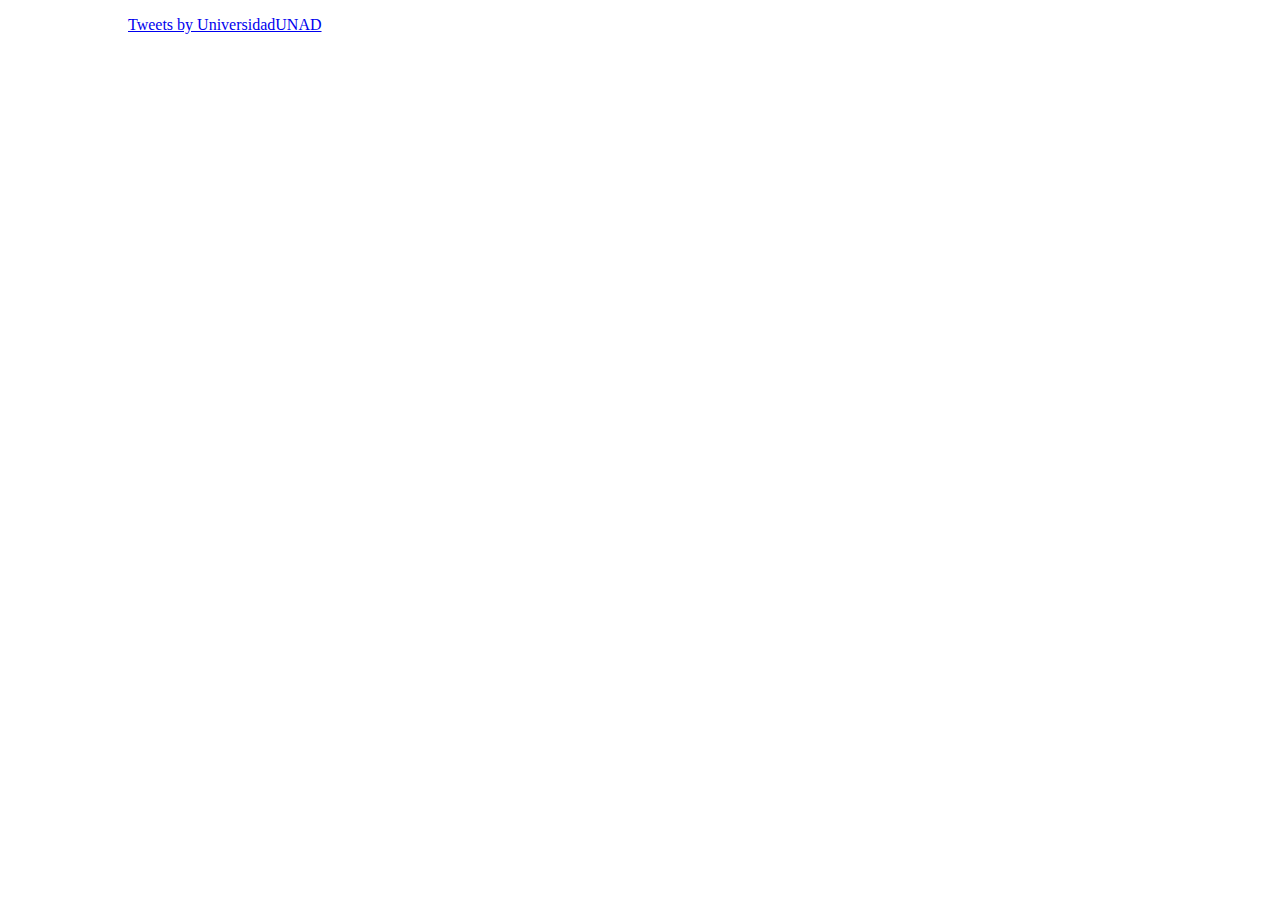
==== Css y Css3.html @ db8c0e69 "V7.3" ====
<!DOCTYPE html>
<html>
<head>
  <title></title>
</head>
<body>
  <section class="Twiter"> 
            <blockquote>
              <blockquote>
                <blockquote>
                  <p><a class="twitter-timeline" data-lang="es" data-width="400" data-height="350" data-theme="dark" data-link-color="#F5F8FA" href="https://twitter.com/UniversidadUNAD?ref_src=twsrc%5Etfw">Tweets by UniversidadUNAD</a> </p>
                </blockquote>
              </blockquote>
            </blockquote>
    <script async src="https://platform.twitter.com/widgets.js" charset="utf-8"></script>

</body>
</html>
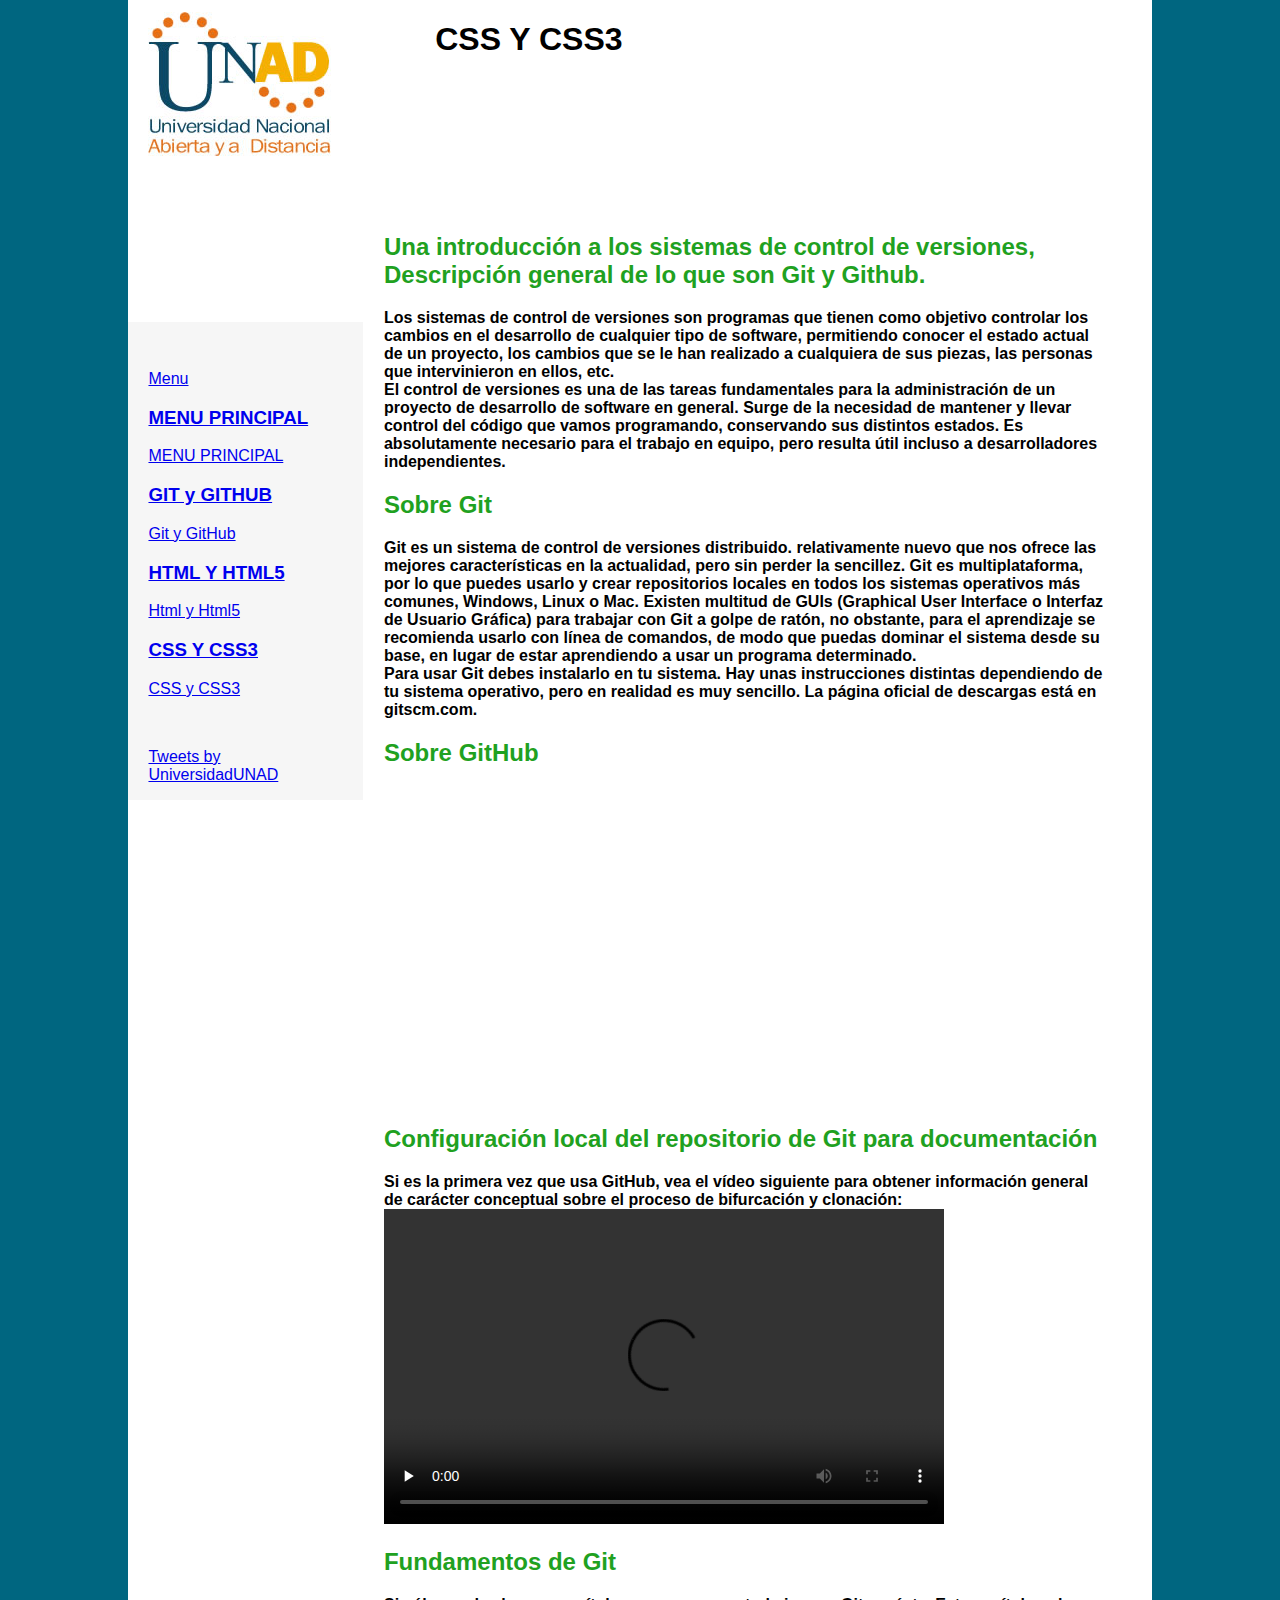
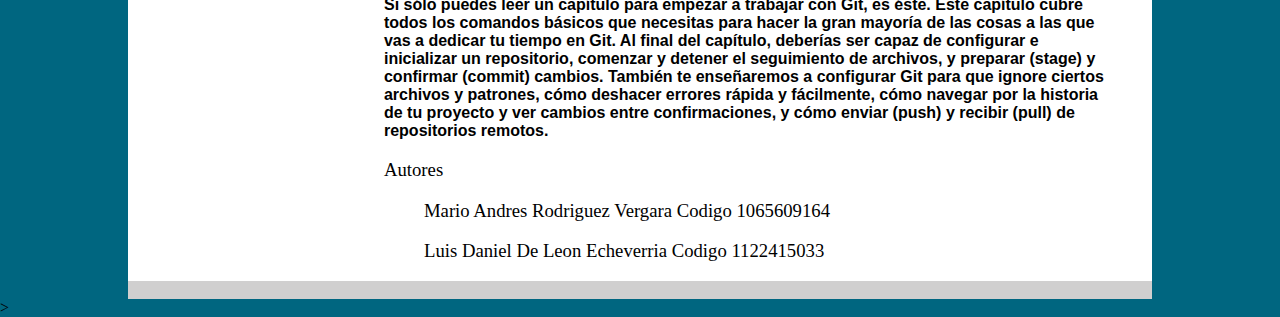
==== commit 96da0d5a: "marv7788" ====
--- a/Css y Css3.html
+++ b/Css y Css3.html
@@ -1,18 +1,166 @@
-<!DOCTYPE html>
+<!doctype html>
 <html>
 <head>
-  <title></title>
+<title>Diseños de Sitios Web</title>
+  <meta http-equiv="content-type" content="text/html; charset=utf-8" />
+  <meta name="description" content="Made with WOW Slider - Create beautiful, responsive image sliders in a few clicks. Awesome skins and animations. Javascript image slider" />
+  
+  <meta http-equiv="content-type" content="text/html; charset=iso-8859-1"/>
+  <title>jQuery treeview</title>
+  
+  <link rel="stylesheet" href="../jquery.treeview.css" />
+  <link rel="stylesheet" href="screen.css" />
+  
+  <script src="../lib/jquery.js" type="text/javascript"></script>
+  <script src="../lib/jquery.cookie.js" type="text/javascript"></script>
+  <script src="../jquery.treeview.js" type="text/javascript"></script>
+  
+  <script type="text/javascript" src="demo.js"></script>
+  <!-- Start WOWSlider.com HEAD section --> <!-- add to the <head> of your page -->
+  <link rel="stylesheet" type="text/css" href="engine1/style.css" />
+<script type="text/javascript" src="engine1/jquery.js"></script>
+<script src="jQueryAssets/jquery-1.11.1.min.js"></script>
+  <script src="jQueryAssets/jquery.ui-1.10.4.accordion.min.js"></script>
+  <!-- End WOWSlider.com HEAD section -->
+<meta charset="utf-8">
+<meta name="viewport" content="width=device-width, initial-scale=1">
+<title>Diseñoa de sitios web</title>
+<link href="BlogPostAssets/styles/blogPostStyle.css" rel="stylesheet" type="text/css">
+<link href="jQueryAssets/jquery.ui.core.min.css" rel="stylesheet" type="text/css">
+<link href="jQueryAssets/jquery.ui.theme.min.css" rel="stylesheet" type="text/css">
+<link href="jQueryAssets/jquery.ui.accordion.min.css" rel="stylesheet" type="text/css">
+<!--The following script tag downloads a font from the Adobe Edge Web Fonts server for use within the web page. We recommend that you do not modify it.--><script>var __adobewebfontsappname__="dreamweaver"</script><script src="http://use.edgefonts.net/montserrat:n4:default;source-sans-pro:n2:default;aguafina-script:n4:default;alexa-std:n4:default.js" type="text/javascript"></script>
+  <meta charset="utf-8">
+<title>Menu</title>
+<link href="file:///C|/Users/Usuario/AppData/Roaming/Adobe/Dreamweaver CC 2018/es_ES/Configuration/Temp/Assets/eam35CB.tmp/jquery.ui.core.min.css" rel="stylesheet" type="text/css">
+<link href="file:///C|/Users/Usuario/AppData/Roaming/Adobe/Dreamweaver CC 2018/es_ES/Configuration/Temp/Assets/eam35CB.tmp/jquery.ui.theme.min.css" rel="stylesheet" type="text/css">
+<link href="file:///C|/Users/Usuario/AppData/Roaming/Adobe/Dreamweaver CC 2018/es_ES/Configuration/Temp/Assets/eam35CB.tmp/jquery.ui.accordion.min.css" rel="stylesheet" type="text/css">
+<style type="text/css">
+#mainwrapper header #mainwrapper2 #content #mainContent #authorInfo h3 {
+    font-family: Cambria, Hoefler Text, Liberation Serif, Times, Times New Roman, serif;
+}
+</style>
+<script src="file:///C|/Users/Usuario/AppData/Roaming/Adobe/Dreamweaver CC 2018/es_ES/Configuration/Temp/Assets/eam35CB.tmp/jquery-1.11.1.min.js"></script>
+<script src="file:///C|/Users/Usuario/AppData/Roaming/Adobe/Dreamweaver CC 2018/es_ES/Configuration/Temp/Assets/eam35CB.tmp/jquery.ui-1.10.4.accordion.min.js"></script>
 </head>
+<body style="background-color: #006680; margin: auto; layer-background-color: rgba(0, 0, 0, 0.8);">
+    
+<script type="text/javascript" src="engine1/wowslider.js"></script>
+<script type="text/javascript" src="engine1/script.js"></script>
+  <!-- End WOWSlider.com BODY section -->
+    
+    
 <body>
-  <section class="Twiter"> 
+<header>
+  
+</header>
+<div id="mainwrapper">
+  <header>
+    <div id="mainwrapper2">
+      <header>
+        <!--**************************************************************************
+    Header starts here. It contains Logo and 3 navigation links. 
+    ****************************************************************************-->
+        <div id="logo"><a href="www.unad.com" title="Unad"></a><a href="www.unad.com" title="Unad"><img src="Multimedia/logo_vertical_unad.jpg" alt="" width="183" height="144"/></a></div>
+		 
+        <h1>CSS Y CSS3 </h1>
+      
+		</header>
+      <div id="content">
+        <section class="ws_script" id="sidebar">
+          <!--************************************************************************
+    Sidebar starts here. It contains a searchbox, sample ad image and 6 links
+    ****************************************************************************-->
+          
+        
+            <div id="treecontrol">
+          <p><a title="Collapse the entire tree below" href="#">Menu</a><a title="Toggle the tree below, opening closed branches, closing open branches" href="#"></a>
+</p>
+<div id="Accordion1">
+			<h3><a href="#">MENU PRINCIPAL</a></h3>
+			 <p><a href="index.html" title="MENU PRINCIPAL">MENU PRINCIPAL</a></p>
+            <h3><a href="#">GIT y GITHUB</a></h3>
+            <div>
+              <p><a href="github.html" title="Git y GitHub">Git y GitHub</a></p>
+              </div>
+            <h3><a href="#">HTML Y HTML5</a></h3>
+            <div> <a href="Html5.html" title="Html y Html5">Html y Html5</a>              </div>
+            <h3><a href="#">CSS Y CSS3</a></h3>
+            <div><a href="Css y Css3.html" title="CSS y CSS3">CSS y CSS3</a> </div>
+            </div>
+    
+          <p>&nbsp;</p
+			 <section class="Twiter"> 
+            
+                  <p><a class="twitter-timeline" data-lang="es" data-width="200" data-height="150" data-theme="dark" data-link-color="#F5F8FA" href="https://twitter.com/UniversidadUNAD?ref_src=twsrc%5Etfw">Tweets by UniversidadUNAD</a> </p>
+              
+    <script async src="https://platform.twitter.com/widgets.js" charset="utf-8"></script> 
+    </div>
+  <script type="text/javascript">
+$(function() {
+  $( "#Accordion1" ).accordion(); 
+});
+</script>
+          
+        </section>
+        <section id="mainContent">
+          <!--************************************************************************
+    Main Blog content starts here
+    ****************************************************************************-->
+         
+          <div id="bannerImage">
+            <h2><strong>Una introducción a los sistemas de control de versiones, Descripción general de lo que son Git y Github.</strong></h2>
+			  
+            <a><strong>Los sistemas de control de versiones son programas que tienen como objetivo controlar los cambios en el desarrollo de cualquier tipo de software, permitiendo conocer el estado actual de un proyecto, los cambios que se le han realizado a cualquiera de sus piezas, las personas que intervinieron en ellos, etc.<br>
+            El control de versiones es una de las tareas fundamentales para la administración de un proyecto de desarrollo de software en general. Surge de la necesidad de mantener y llevar control del código que vamos programando, conservando sus distintos estados. Es absolutamente necesario para el trabajo en equipo, pero resulta útil incluso a desarrolladores independientes. </strong></a>
+   
+            <h2><strong>Sobre Git</strong></h2>
+            <a><strong>Git es un sistema de control de versiones distribuido. relativamente nuevo que nos ofrece las mejores características en la actualidad, pero sin perder la sencillez. Git es multiplataforma, por lo que puedes usarlo y crear repositorios locales en todos los sistemas operativos más comunes, Windows, Linux o Mac. Existen multitud de GUIs (Graphical User Interface o Interfaz de Usuario Gráfica) para trabajar con Git a golpe de ratón, no obstante, para el aprendizaje se recomienda usarlo con línea de comandos, de modo que puedas dominar el sistema desde su base, en lugar de estar aprendiendo a usar un programa determinado. <br>
+            Para usar Git debes instalarlo en tu sistema. Hay unas instrucciones distintas dependiendo de tu sistema operativo, pero en realidad es muy sencillo. La página oficial de descargas está en gitscm.com. </strong></a>
+            <h2><strong>Sobre GitHub</strong></h2>
+            
+			  
+			  <iframe width="560" height="315" src="https://www.youtube.com/embed/zprDrCwzn7o" frameborder="0" allow="accelerometer; autoplay; encrypted-media; gyroscope; picture-in-picture" allowfullscreen></iframe>
+            
+		    <h2><strong>Configuración local del repositorio de Git para documentación</strong></h2>
+			  <a><strong>Si es la primera vez que usa GitHub, vea el vídeo siguiente para obtener información general de carácter conceptual sobre el proceso de bifurcación y clonación:</a></strong>
+			  
+				 <video src="Multimedia/gitrepositorysetup_mid.mp4" width="560" height="315" preload="none" controls></video>
+			  
+			  
+              <h2><strong>Fundamentos de Git</strong></h2>
+			  <a><strong>Si sólo puedes leer un capítulo para empezar a trabajar con Git, es éste. Este capítulo cubre todos los comandos básicos que necesitas para hacer la gran mayoría de las cosas a las que vas a dedicar tu tiempo en Git. Al final del capítulo, deberías ser capaz de configurar e inicializar un repositorio, comenzar y detener el seguimiento de archivos, y preparar (stage) y confirmar (commit) cambios. También te enseñaremos a configurar Git para que ignore ciertos archivos y patrones, cómo deshacer errores rápida y fácilmente, cómo navegar por la historia de tu proyecto y ver cambios entre confirmaciones, y cómo enviar (push) y recibir (pull) de repositorios remotos. </strong></a>
+			  
+			  
+
+   
+		    
+          </div>
+          <aside id="authorInfo">
+            <!-- The author information is contained here -->
+            <h3>Autores</h3>
             <blockquote>
-              <blockquote>
-                <blockquote>
-                  <p><a class="twitter-timeline" data-lang="es" data-width="400" data-height="350" data-theme="dark" data-link-color="#F5F8FA" href="https://twitter.com/UniversidadUNAD?ref_src=twsrc%5Etfw">Tweets by UniversidadUNAD</a> </p>
-                </blockquote>
-              </blockquote>
-            </blockquote>
-    <script async src="https://platform.twitter.com/widgets.js" charset="utf-8"></script>
-
+              <h3>Mario Andres Rodriguez Vergara Codigo 1065609164</h3>
+            <h3>Luis Daniel De Leon Echeverria Codigo 1122415033</h3>
+            </blockquote> 
+          </aside>
+</section>
+        <footer>
+          <!--************************************************************************
+    Footer starts here
+    ****************************************************************************-->
+        </footer>
+      </div>
+<div id="footerbar">
+        <!-- Small footerbar at the bottom -->
+</div>
+    </div>
+  </header>
+</div>
+<script type="text/javascript">
+$(function() {
+  $( "#Accordion1" ).accordion(); 
+});
+</script>
 </body>
-</html>+</html>>--- a/engine1/style.css
+++ b/engine1/style.css
@@ -0,0 +1,389 @@
+/*
+ *	generated by WOW Slider 8.8
+ *	template Noir
+ */
+
+#wowslider-container1 { 
+	display: table;
+	zoom: 1; 
+	position: relative;
+	width: 100%;
+	max-width: 931px;
+	max-height:215px;
+	margin:0px auto 0px;
+	z-index:90;
+	text-align:left; /* reset align=center */
+	font-size: 10px;
+	text-shadow: none; /* fix some user styles */
+
+	/* reset box-sizing (to boostrap friendly) */
+	-webkit-box-sizing: content-box;
+	-moz-box-sizing: content-box;
+	box-sizing: content-box; 
+}
+* html #wowslider-container1{ width:931px }
+#wowslider-container1 .ws_images ul{
+	position:relative;
+	width: 10000%; 
+	height:100%;
+	left:0;
+	list-style:none;
+	margin:0;
+	padding:0;
+	border-spacing:0;
+	overflow: visible;
+	/*table-layout:fixed;*/
+}
+#wowslider-container1 .ws_images ul li{
+	position: relative;
+	width:1%;
+	height:100%;
+	line-height:0; /*opera*/
+	overflow: hidden;
+	float:left;
+	/*font-size:0;*/
+	padding:0 0 0 0 !important;
+	margin:0 0 0 0 !important;
+}
+
+#wowslider-container1 .ws_images{
+	position: relative;
+	left:0;
+	top:0;
+	height:100%;
+	max-height:215px;
+	max-width: 931px;
+	vertical-align: top;
+	border:none;
+	overflow: hidden;
+}
+#wowslider-container1 .ws_images ul a{
+	width:100%;
+	height:100%;
+	max-height:215px;
+	display:block;
+	color:transparent;
+}
+#wowslider-container1 img{
+	max-width: none !important;
+}
+#wowslider-container1 .ws_images .ws_list img,
+#wowslider-container1 .ws_images > div > img{
+	width:100%;
+	border:none 0;
+	max-width: none;
+	padding:0;
+	margin:0;
+}
+#wowslider-container1 .ws_images > div > img {
+	max-height:215px;
+}
+
+#wowslider-container1 .ws_images iframe {
+	position: absolute;
+	z-index: -1;
+}
+
+#wowslider-container1 .ws-title > div {
+	display: inline-block !important;
+}
+
+#wowslider-container1 a{ 
+	text-decoration: none; 
+	outline: none; 
+	border: none; 
+}
+
+#wowslider-container1  .ws_bullets { 
+	float: left;
+	position:absolute;
+	z-index:70;
+}
+#wowslider-container1  .ws_bullets div{
+	position:relative;
+	float:left;
+	font-size: 0px;
+}
+/* compatibility with Joomla styles */
+#wowslider-container1  .ws_bullets a {
+	line-height: 0;
+}
+
+#wowslider-container1  .ws_script{
+	display:none;
+}
+#wowslider-container1 sound, 
+#wowslider-container1 object{
+	position:absolute;
+}
+
+/* prevent some of users reset styles */
+#wowslider-container1 .ws_effect {
+	position: static;
+	width: 100%;
+	height: 100%;
+}
+
+#wowslider-container1 .ws_photoItem {
+	border: 2em solid #fff;
+	margin-left: -2em;
+	margin-top: -2em;
+}
+#wowslider-container1 .ws_cube_side {
+	background: #A6A5A9;
+}
+
+
+#wowslider-container1.ws_gestures {
+	cursor: -webkit-grab;
+	cursor: -moz-grab;
+	cursor: url("[data-uri]"), move;
+}
+#wowslider-container1.ws_gestures.ws_grabbing {
+	cursor: -webkit-grabbing;
+	cursor: -moz-grabbing;
+	cursor: url("[data-uri]"), move;
+}
+
+/* hide controls when video start play */
+#wowslider-container1.ws_video_playing .ws_bullets,
+#wowslider-container1.ws_video_playing .ws_fullscreen,
+#wowslider-container1.ws_video_playing .ws_next,
+#wowslider-container1.ws_video_playing .ws_prev {
+	display: none;
+}
+
+
+/* youtube/vimeo buttons */
+#wowslider-container1 .ws_video_btn {
+	position: absolute;
+	display: none;
+	cursor: pointer;
+	top: 0;
+	left: 0;
+	width: 100%;
+	height: 100%;
+	z-index: 55;
+}
+#wowslider-container1 .ws_video_btn.ws_youtube,
+#wowslider-container1 .ws_video_btn.ws_vimeo {
+	display: block;
+}
+#wowslider-container1 .ws_video_btn div {
+	position: absolute;
+	background-image: url(./playvideo.png);
+	background-size: 200%;
+	top: 50%;
+	left: 50%;
+	width: 7em;
+	height: 5em;
+	margin-left: -3.5em;
+	margin-top: -2.5em;
+}
+#wowslider-container1 .ws_video_btn.ws_youtube div {
+	background-position: 0 0;
+}
+#wowslider-container1 .ws_video_btn.ws_youtube:hover div {
+	background-position: 100% 0;
+}
+#wowslider-container1 .ws_video_btn.ws_vimeo div {
+	background-position: 0 100%;
+}
+#wowslider-container1 .ws_video_btn.ws_vimeo:hover div {
+	background-position: 100% 100%;
+}
+
+#wowslider-container1 .ws_playpause.ws_hide {
+	display: none !important;
+}
+#wowslider-container1  .ws_bullets { 
+	padding: 10px; 
+}
+#wowslider-container1 .ws_bullets a { 
+	margin-left:4px;
+	width:8px;
+	height:15px;
+	background: url(./bullet.png) left 50% no-repeat;
+	float: left; 
+	text-indent: -4000px; 
+	position:relative;
+	color:transparent;
+}
+#wowslider-container1 .ws_bullets a.ws_selbull, #wowslider-container1 .ws_bullets a:hover{
+	background-position: right 50%;
+}
+#wowslider-container1 a.ws_next, #wowslider-container1 a.ws_prev {
+	background-size: 200%;
+
+	position:absolute;
+	top:50%;
+	margin-top:-2.8em;
+	z-index:60;
+	height: 6.2em;
+	width: 3.8em;
+	background-image: url(./arrows.gif);
+	/*max-height:20%;
+	max-width:12%;
+	background-size:200% 200%;*/
+
+}
+#wowslider-container1 a.ws_next{
+	background-position: 100% 0;
+	right:-0.8em;
+}
+#wowslider-container1 a.ws_prev {
+	left:-0.8em;
+	background-position: 0 0; 
+}
+#wowslider-container1 a.ws_next:hover{
+	background-position: 100% 100%;
+}
+#wowslider-container1 a.ws_prev:hover {
+	background-position: 0 100%; 
+}
+
+/*playpause*/
+#wowslider-container1 .ws_playpause {
+    width: 3.8em;
+    height: 6.2em;
+    position: absolute;
+    top: 50%;
+    left: 50%;
+    margin-left: -1.9em;
+    margin-top: -3.1em;
+    z-index: 59;
+	background-size: 100%;
+}
+
+#wowslider-container1 .ws_pause {
+    background-image: url(./pause.png);
+}
+
+#wowslider-container1 .ws_play {
+    background-image: url(./play.png);
+}
+
+#wowslider-container1 .ws_pause:hover, #wowslider-container1 .ws_play:hover {
+    background-position: 100% 100% !important;
+}/* bottom center */
+#wowslider-container1  .ws_bullets {
+	bottom:-30px;
+	left:50%;
+}
+#wowslider-container1  .ws_bullets div{
+	left:-50%;
+}
+/* separate */
+#wowslider-container1 .ws-title{
+	position: absolute;
+    font: 1.8em Helvetica, Arial, Verdana, sans-serif;
+	bottom:8%;
+	left: 0;
+	margin-right:0.25em;
+	z-index: 50;
+	color: #ffffff;
+	text-transform:uppercase;
+	line-height: 1.1em;
+}
+#wowslider-container1 .ws-title div{
+	font-size: 0.722em;
+	text-transform:none;
+	margin-top:0.9em;
+	padding:0.8em;
+	background:#000000;
+}
+#wowslider-container1 .ws-title span{
+	display:inline-block;
+	padding:0.5em;
+	background:#000000;
+}#wowslider-container1 .ws_images > ul{
+	animation: wsBasic 32s infinite;
+	-moz-animation: wsBasic 32s infinite;
+	-webkit-animation: wsBasic 32s infinite;
+}
+@keyframes wsBasic{0%{left:-0%} 6.25%{left:-0%} 12.5%{left:-100%} 18.75%{left:-100%} 25%{left:-200%} 31.25%{left:-200%} 37.5%{left:-300%} 43.75%{left:-300%} 50%{left:-400%} 56.25%{left:-400%} 62.5%{left:-500%} 68.75%{left:-500%} 75%{left:-600%} 81.25%{left:-600%} 87.5%{left:-700%} 93.75%{left:-700%} }
+@-moz-keyframes wsBasic{0%{left:-0%} 6.25%{left:-0%} 12.5%{left:-100%} 18.75%{left:-100%} 25%{left:-200%} 31.25%{left:-200%} 37.5%{left:-300%} 43.75%{left:-300%} 50%{left:-400%} 56.25%{left:-400%} 62.5%{left:-500%} 68.75%{left:-500%} 75%{left:-600%} 81.25%{left:-600%} 87.5%{left:-700%} 93.75%{left:-700%} }
+@-webkit-keyframes wsBasic{0%{left:-0%} 6.25%{left:-0%} 12.5%{left:-100%} 18.75%{left:-100%} 25%{left:-200%} 31.25%{left:-200%} 37.5%{left:-300%} 43.75%{left:-300%} 50%{left:-400%} 56.25%{left:-400%} 62.5%{left:-500%} 68.75%{left:-500%} 75%{left:-600%} 81.25%{left:-600%} 87.5%{left:-700%} 93.75%{left:-700%} }
+
+#wowslider-container1 .ws_shadow{
+	background: url(./shadow.png) left 100%;
+	background-repeat: no-repeat;
+	background-size:100%;
+	width:100%;
+	height:13%;
+	position: absolute;
+	left:0;
+	bottom:-13%;
+	z-index:-1;
+}
+* html #wowslider-container1 .ws_shadow{/*ie6*/
+	background:none;
+	filter:progid:DXImageTransform.Microsoft.AlphaImageLoader( src='engine1/shadow.png', sizingMethod='scale');
+}
+*+html #wowslider-container1 .ws_shadow{/*ie7*/
+	background:none;
+	filter:progid:DXImageTransform.Microsoft.AlphaImageLoader( src='engine1/shadow.png', sizingMethod='scale');
+}
+#wowslider-container1 .ws_bullets  a img{
+	text-indent:0;
+	display:block;
+	bottom:16px;
+	left:-104px;
+	visibility:hidden;
+	position:absolute;
+    -moz-box-shadow: 0 0 5px #999999;
+    box-shadow: 0 0 5px #999999;
+    border: 5px solid #FFFFFF;
+	max-width:none;
+}
+#wowslider-container1 .ws_bullets a:hover img{
+	visibility:visible;
+}
+
+#wowslider-container1 .ws_bulframe div div{
+	height:48px;
+	overflow:visible;
+	position:relative;
+}
+#wowslider-container1 .ws_bulframe div {
+	left:0;
+	overflow:hidden;
+	position:relative;
+	width:207px;
+	background-color:#FFFFFF;
+}
+#wowslider-container1  .ws_bullets .ws_bulframe{
+	display:none;
+	bottom:20px;
+	overflow:visible;
+	position:absolute;
+	cursor:pointer;
+    -moz-box-shadow: 0 0 5px #999999;
+    box-shadow: 0 0 5px #999999;
+    border: 5px solid #FFFFFF;
+}
+#wowslider-container1 .ws_bulframe span{
+	display:block;
+	position:absolute;
+	bottom:-11px;
+	margin-left:-9px;
+	left:104px;
+	background:url(./triangle.png);
+	width:15px;
+	height:6px;
+}#wowslider-container1 .ws_bulframe div div{
+	height: auto;
+}
+
+@media all and (max-width:760px) {
+	#wowslider-container1 .ws_fullscreen {
+		display: block;
+	}
+}
+@media all and (max-width:400px){
+	#wowslider-container1 .ws_controls,
+	#wowslider-container1 .ws_bullets,
+	#wowslider-container1 .ws_thumbs{
+		display: none
+	}
+}--- a/BlogPostAssets/styles/blogPostStyle.css
+++ b/BlogPostAssets/styles/blogPostStyle.css
@@ -0,0 +1,292 @@
+@charset "UTF-8";
+#mainwrapper header {
+	/*Header */
+	background-color: rgba(255,255,255,1.00);
+	overflow: auto;
+	font-family: montserrat, sans-serif;
+	font-style: normal;
+	font-weight: 400;
+}
+#mainwrapper header #logo {
+    /* Company Logo text */
+    width: 28%;
+    float: left;
+    padding-left: 2%;
+    padding-top: 12px;
+    padding-bottom: 12px;
+    color: rgba(147,90,91,1.00);
+}
+#mainwrapper header nav {
+	/*Nav bar containing links in header */
+	text-align: right;
+	padding-top: 12px;
+	padding-bottom: 12px;
+	padding-right: 2%;
+	width: 68%;
+	float: left;
+	color: rgba(146,146,146,1.00);
+}
+header nav a {
+	/* Links in header */
+	padding-right: 2%;
+}
+#content #mainContent h1, #content #mainContent h2 {
+	/* Styling for main headings */
+	color: rgba(248,0,4,1.00);
+	text-align: left;
+	-webkit-text-fill-color: #1fa121;
+}
+#content #mainContent h3 {
+    /*Captions ot Taglines */
+    font-family: alexa-std;
+    font-style: normal;
+    font-weight: 400;
+    color: rgba(0,0,0,1.00);
+}
+#content #mainContent #bannerImage {
+	/*Container for main banner image */
+	width: 100%;
+	background-color: rgba(255,255,255,1.00);
+}
+#content #mainContent p {
+    /* All paragraphs under maincontent */
+    color: rgba(0,0,0,1.00);
+    font-family: source-sans-pro, sans-serif;
+    font-style: normal;
+    font-weight: 200;
+    text-align: justify;
+}
+#content #mainContent #authorInfo {
+    /* Author info section */
+    background-color: rgba(255,255,255,1.00);
+    /* [disabled]text-emphasis-color: rgba(255,255,255); */
+}
+#content #mainContent #authorInfo h2, #content #mainContent #authorInfo p {
+	color: rgba(0,0,0,1.00);
+	padding-left: 2%;
+	padding-top: 11px;
+}
+#content #mainContent #authorInfo p {
+	color: rgba(255,255,255,1.00);
+	padding-left: 2%;
+	padding-top: 0px;
+	padding-bottom: 11px;
+	padding-right: 2%;
+}
+footer article {
+	/* Footer articles */
+	width: 46%;
+	float: left;
+	padding-left: 2%;
+	padding-right: 2%;
+	text-align: justify;
+	font-family: source-sans-pro, sans-serif;
+	font-style: normal;
+	font-weight: 200;
+	color: rgba(146,146,146,1.00);
+}
+footer article h3 {
+	/* Footer article titles */
+	text-align: center;
+	font-family: montserrat, sans-serif;
+	font-style: normal;
+	font-weight: 400;
+}
+#mainContent {
+	/* Container for the blog post in individal blog view */
+	padding-left: 2%;
+	width: 71%;
+	float: left;
+	padding-right: 2%;
+	padding-top: 41px;
+}
+#mainwrapper #content #sidebar {
+	/* Sidebar*/
+	width: 19%;
+	padding-left: 2%;
+	padding-right: 2%;
+	float: left;
+	background-color: rgba(246,246,246,1.00);
+	margin-top: 150px;
+	padding-top: 32px;
+}
+#mainwrapper {
+	/* Container of all content */
+	width: 80%;
+	overflow: auto;
+	
+	margin-left: 10%;
+}
+#content #sidebar input {
+	/* Search box in sidebar */
+	width: 98%;
+	height: 32px;
+}
+#content #sidebar #adimage {
+	/* Container for Image in sidebar */
+	width: 100%;
+	background-color: rgba(208,207,207,1.00);
+	margin-top: 46px;
+	float: none;
+	overflow: auto;
+}
+nav ul li {
+	list-style-type: none;
+	padding-top: 8px;
+	padding-bottom: 8px;
+}
+nav ul {
+	padding-left: 0%;
+}
+nav ul li a {
+	color: rgba(146,146,146,1.00);
+	text-decoration: none;
+}
+#footerbar {
+	/* Footer bar at the bottom of the page */
+	height: 18px;
+	clear: both;
+	background-color: rgba(208,207,207,1.00);
+	width: 100%;
+}
+footer {
+	/* Container for footer artices */
+	width: 71%;
+	padding-left: 2%;
+	padding-right: 2%;
+}
+.notOnDesktop {
+	/*element to be displayed only in mobile view and tabet view */
+	display: none;
+}
+#mainContent #bannerImage img {
+	/* Actual banner image */
+	width: 100%;
+}
+#sidebar #adimage img {
+	/* Image in sidebar */
+	width: 100%;
+	float: left;
+}
+#mainwrapper header nav a {
+	/* Links in header */
+	color: rgba(146,146,146,1.00);
+	text-decoration: none;
+}
+
+/* Tablet view */
+@media screen and (max-width:769px) {
+.notOnDesktop {
+	/* Search box shown only in mobile view and Tablet view */
+	display: block;
+	text-align: right;
+	padding-right: 8px;
+	padding-top: 8px;
+	padding-bottom: 8px;
+	width: 96%;
+}
+#content .notOnDesktop input {
+	height: 28px;
+}
+#mainContent {
+	/* Container for the blog post */
+	padding-top: 0px;
+	float: none;
+	width: 96%;
+}
+#sidebar input {
+	/* Search box in sidebar */
+	display: none;
+}
+#mainwrapper #content #sidebar {
+	/* Sidebar*/
+	float: none;
+	width: 92%;
+	padding-top: 13px;
+	overflow: auto;
+	margin-top: 3px;
+	margin-left: 2%;
+	padding-bottom: 13px;
+}
+#content #sidebar #adimage {
+	/* Image in sidebar */
+	width: 60%;
+	margin-top: 0px;
+	float: left;
+}
+#content #sidebar nav {
+	/* Navigation links in sidebar */
+	width: 36%;
+	float: left;
+	padding-left: 4%;
+}
+#sidebar nav ul {
+	margin-top: 0px;
+}
+footer {
+	/* Footer region */
+	width: 96%;
+	padding-left: 2%;
+	padding-right: 2%;
+}
+#content footer article {
+	/*Each footer article */
+	width: 46%;
+}
+#mainwrapper header {
+	/* Header */
+	width: 100%;
+}
+}
+
+/* Mobile view */
+@media screen and (max-width:480px) {
+#mainwrapper header #logo {
+	/* Company Logo text in header */
+	width: 96%;
+	margin-left: 2%;
+}
+#mainwrapper header nav {
+	/*navigation links in header */
+	text-align: center;
+	background-color: rgba(255,255,255,1.00);
+	width: 98%;
+}
+#content #sidebar #adimage {
+	/* Container for image in sidebar */
+	width: 100%;
+}
+#content #sidebar nav {
+	/* Navigation bar for links in sidebar */
+	width: 96%;
+	padding-top: 7px;
+}
+#sidebar nav ul li {
+	display: inline-block;
+	width: 32%;
+	text-align: center;
+}
+#mainwrapper #content #sidebar {
+	/* sidebar */
+	padding-bottom: 0px;
+}
+#content .notOnDesktop {
+	/* Search box shown only in mobile and tablet view */
+	width: 100%;
+	text-align: center;
+	padding-left: 0px;
+	padding-right: 0px;
+}
+#content .notOnDesktop input {
+	width: 80%;
+	text-align: center;
+}
+#content #mainContent h3 {
+	/* Title under maincontent, if any */
+	font-size: 14px;
+}
+#content footer article {
+	/* Each foter article */
+	width: 96%;
+}
+}
